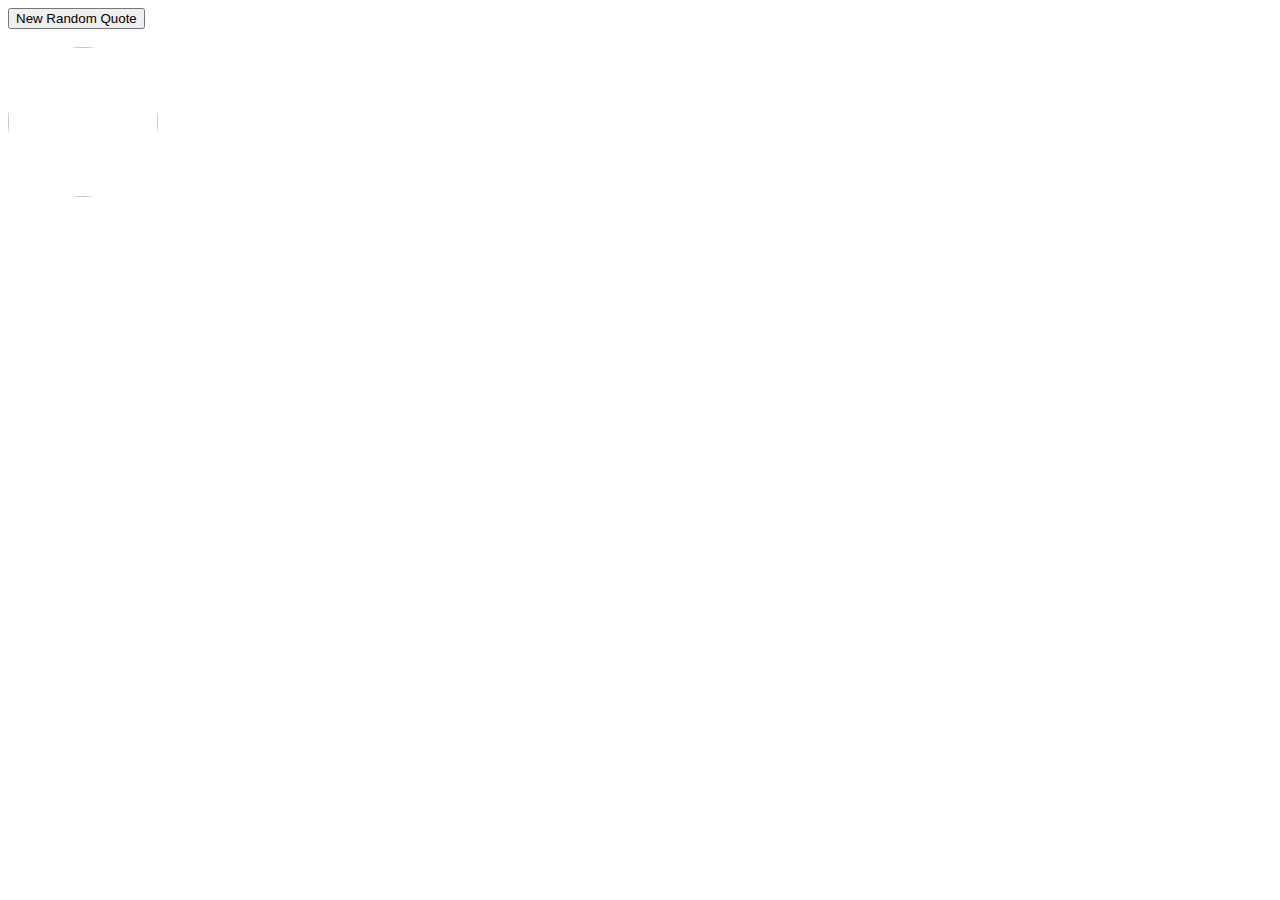
==== index.html @ 8fd661ea "added quote website" ====
<!DOCTYPE html>
<html>
  <head>
    <meta charset="utf-8">
    <title>ajax-simple-web-service-request</title>
    <link href="style.css" rel="stylesheet" type="text/css"/>
    <meta name="viewport" content="width=device-width, initial-scale=1.0">
  </head>
  <body>
    <button id="btn">New Random Quote</button>

    <br /><br />

    <img id="img"/>
    <p id="quote"></p>
    <p id="author"></p>

    <script src="main.js"></script>
  </body>
</html>
---- style.css ----
#img {
  width: 150px;
  height: 150px;
  border-radius: 50%
}
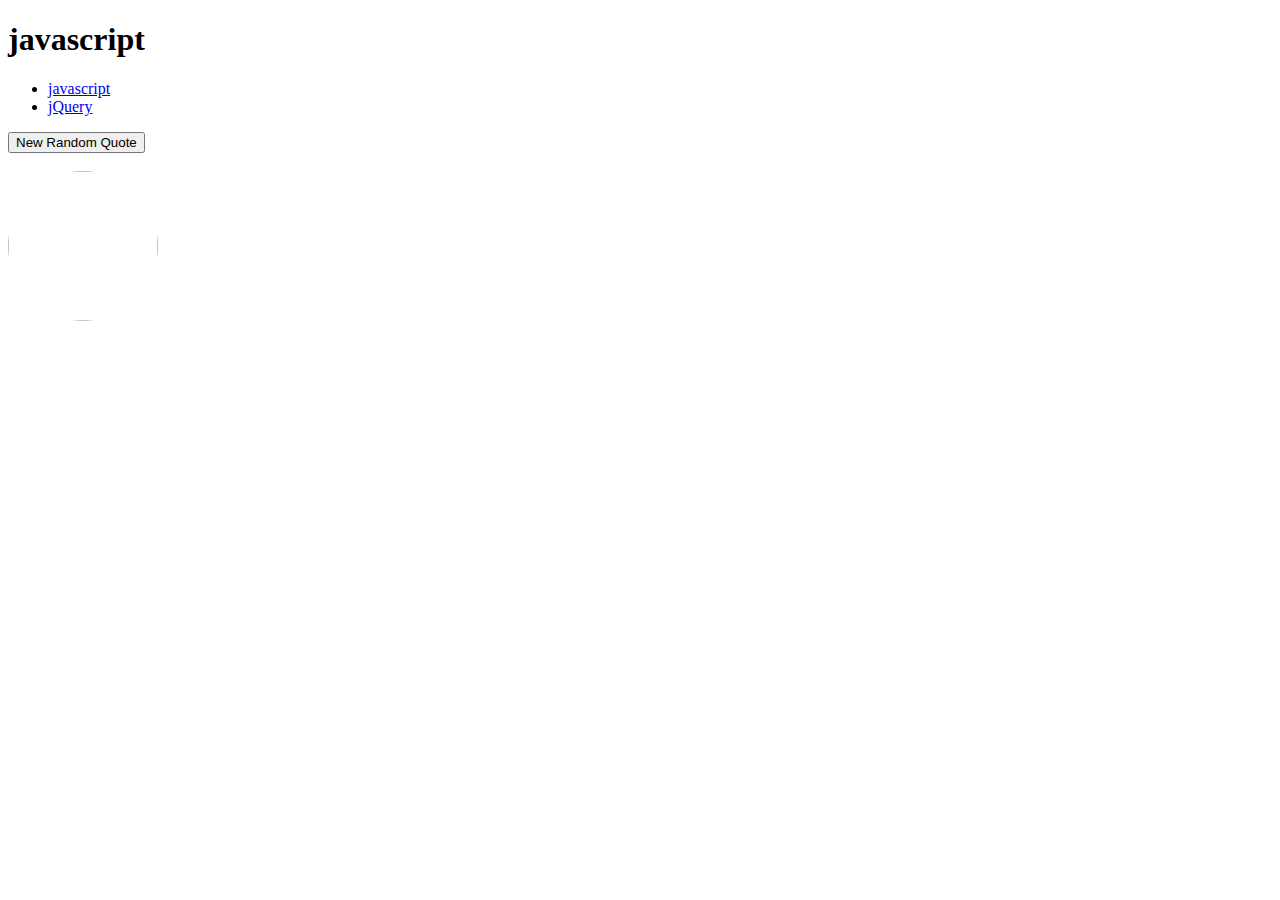
==== commit fce303b9: "fix index.html" ====
--- a/index.html
+++ b/index.html
@@ -2,11 +2,17 @@
 <html>
   <head>
     <meta charset="utf-8">
-    <title>ajax-simple-web-service-request</title>
+    <title>javascript - ajax-simple-web-service-request</title>
     <link href="style.css" rel="stylesheet" type="text/css"/>
     <meta name="viewport" content="width=device-width, initial-scale=1.0">
   </head>
   <body>
+    <h1>javascript</h1>
+    <ul>
+      <li><a href="indexjavascript.html">javascript</a></li>
+      <li><a href="indexjQuery.html">jQuery</a></li>
+    </ul>
+
     <button id="btn">New Random Quote</button>
 
     <br /><br />
@@ -15,6 +21,10 @@
     <p id="quote"></p>
     <p id="author"></p>
 
-    <script src="main.js"></script>
+    <script src="javascript.js"></script>
+    <script
+  src="https://code.jquery.com/jquery-3.3.1.js"
+  integrity="sha256-2Kok7MbOyxpgUVvAk/HJ2jigOSYS2auK4Pfzbm7uH60="
+  crossorigin="anonymous"></script>
   </body>
 </html>
